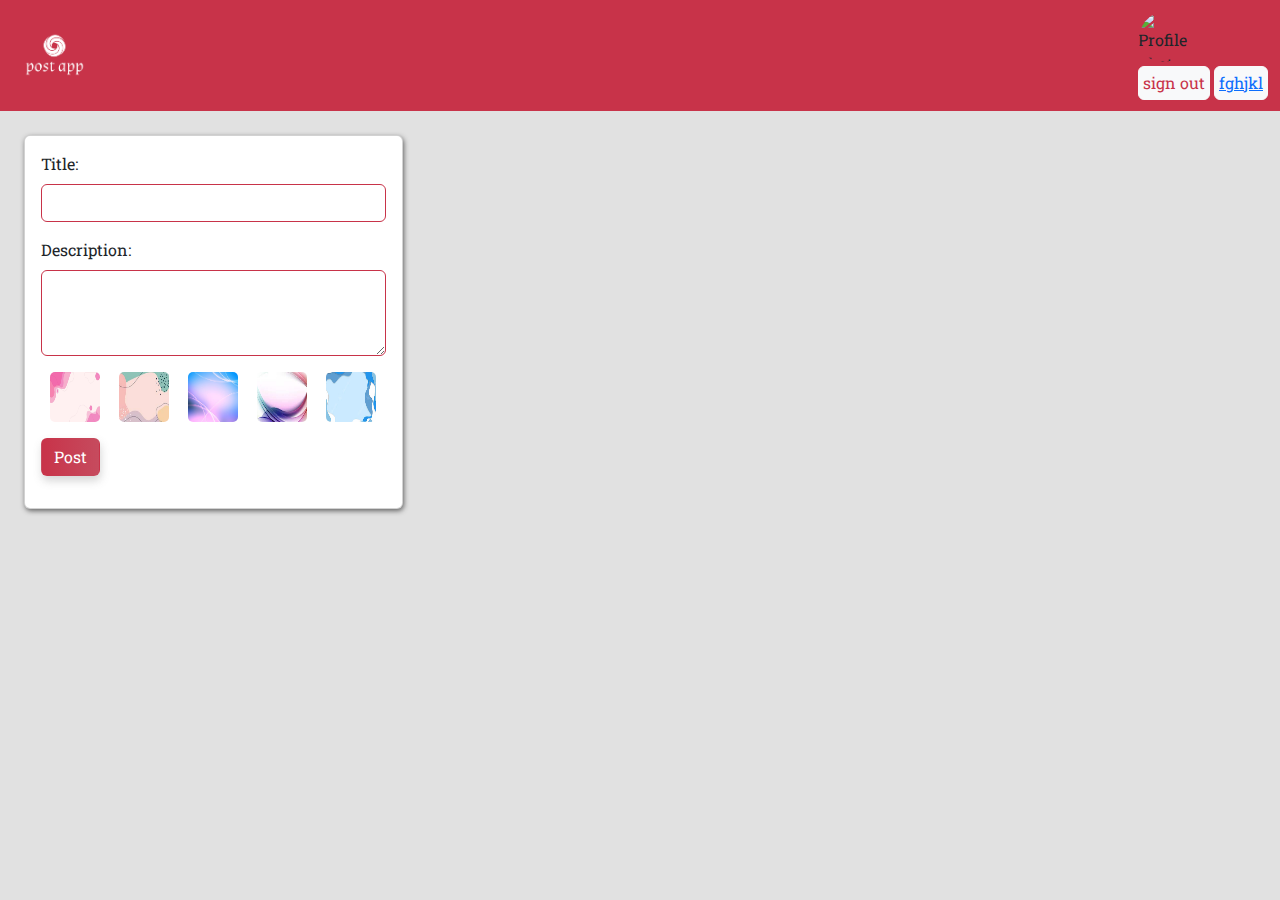
==== dashboard/index.html @ 8366a4fe "messege" ====
<!DOCTYPE html>
<html lang="en">

<head>
    <meta charset="UTF-8">
    <meta name="viewport" content="width=device-width, initial-scale=1.0">
    <title>Post App</title>
    <link rel="shortcut icon" href="image/logo-no-background.png" type="image/x-icon">
    <link href="https://cdn.jsdelivr.net/npm/bootstrap@5.3.3/dist/css/bootstrap.min.css" rel="stylesheet"
        integrity="sha384-QWTKZyjpPEjISv5WaRU9OFeRpok6YctnYmDr5pNlyT2bRjXh0JMhjY6hW+ALEwIH" crossorigin="anonymous">
    <link rel="stylesheet" href="style.css">
</head>

<body>
   
    <div id="postApp">
        <nav class="navbar bg-body-tertiary">
            <div class="container-fluid">
                <a class="navbar-brand" href="#">
                    <img class="logo" src="image/logo-color.png" alt="">
                </a>

                <div>
                    <div class="profile-photo">
                        <img src="https://upload.wikimedia.org/wikipedia/commons/thumb/2/2c/Default_pfp.svg/2048px-Default_pfp.svg.png"
                            id="profilePhotoImg" alt="Profile Photo" />
                        <input type="file" id="profilePhotoInput" accept="image/*" style="display: none" />
                    </div>
                    <button class="customBtn btn btn-light p-1 mt-1" id="sign_out">sign out</button>
                    <button class="customBtn btn btn-light p-1 mt-1" ><a href="/editForm.html">fghjkl</a></button>
                </div>
            </div>
        </nav>
        <div class="container-fluid">
            <div class="row">
                <div class="p-4 col-lg-4 col-md-6">
                    <div class="card p-3">
                        <div class="mb-3">
                            <label for="exampleFormControlInput1" class="form-label">Title:</label>
                            <input id="title" type="text" class="form-control" id="exampleFormControlInput1" />
                        </div>
                        <div class="mb-3">
                            <label for="exampleFormControlTextarea1" class="form-label">Description:</label>
                            <textarea id="description" class="form-control" id="exampleFormControlTextarea1"
                                rows="3"></textarea>

                            <div class="mt-3">
                                <div class="images d-flex">
                                    <img onclick="selectImg('image/1.jpg')" src="image/1.jpg" class="bg-img" alt="" />
                                    <img onclick="selectImg('image/2.jpeg')" src="image/2.jpeg" class="bg-img" alt="" />
                                    <img onclick="selectImg('image/3.jpg')" src="image/3.jpg" class="bg-img" alt="" />
                                    <img onclick="selectImg('image/4.jpeg')" src="image/4.jpeg" class="bg-img" alt="" />
                                    <img onclick="selectImg('image/5.jpeg')" src="image/5.jpeg" class="bg-img" alt="" />
                                </div>
                            </div>

                            <div class="mt-3">
                                <button onclick="post()" class="btn postBtn">Post</button>
                            </div>
                        </div>
                    </div>
                </div>

                <div id="post" class="p-4 col-lg-8 col-md-6"></div>
            </div>
        </div>
    </div>
    <!-- <a href="../index.html"></a> -->

    <script src="https://cdn.jsdelivr.net/npm/sweetalert2@11"></script>
    <script src="app.js"></script>
    <script type="module" src="/firebase.js"></script>
    <script type="module" src="/app1.js"></script>
</body>

</html>
---- dashboard/style.css ----
#signUpFormContainer {
    margin: 0 auto !important;
    margin-top: 50px !important;
}

body {
    background-color: #e1e1e1;
}

.text {
    color: #c83349 !important;
}

.bg-color {
    background-color: #c83349 !important;
}

.hidden {
    display: none;
}

@font-face {
    font-family: "RobotoSlab";
    src: url('./fonts/RobotoSlab-VariableFont_wght.ttf');
}

* {
    font-family: RobotoSlab;
}

.logo {
    width: 85px;
}

.navbar {
    background-color: #c83349 !important;
}

.navbar-brand {
    color: #f9d5e5;
}

.navbar-brand:hover {
    color: #f9d5e5;
}

.profile-photo {
    width: 50px;
    height: 50px;
    border-radius: 50%;
    overflow: hidden;
    cursor: pointer;
    /* Add a pointer cursor to indicate it's clickable */
}

.profile-photo img {
    width: 100%;
    height: 100%;
    object-fit: cover;
    border-radius: 50%;
}

.postBtn,
.editBtn {
    background: linear-gradient(-90deg, #c64b5e, #c83349);
    box-shadow: 1px 5px 9px rgba(211, 211, 211, .9);
    color: #fff;
}

.postBtn:hover,
.editBtn:hover {
    color: #ffffff;
    border: 2px solid #c83349;
}

.deleteBtn {
    background-color: #c83349;
    border: none;
}

.deleteBtn:hover {
    border: 2px solid #c83349;
}

.swal2-confirm {
    background-color: #c83349;
}

.images {
    justify-content: space-around;
}

.bg-img {
    height: 50px;
    width: 50px;
    border-radius: 5px;
}

.selectedImg {
    border: 2px solid #c83349;
}

.name-time {
    font-style: normal;
    font-weight: bold;

}

.time {
    font-size: 12px;
    color: #666;
}

.form-control,
#signUpFormContainer {
    border: 1px solid #c83349;
}

#signUpFormContainer {
    box-shadow: 5px 5px 10px #f9d5e5;
}

.form-control:focus {
    box-shadow: 10px 10px 15px #f9d5e5;
    border: 1px #c83349 solid;
}

#gridCheck {
    border: 1px solid #c83349;
}

#gridCheck:checked {
    background-color: #c83349;
    box-shadow: none;
}

.imgEdit {
    width: 30px;
}

.editBtnImg {
    position: absolute;
    right: 0px;
}

.customBtn {
    color: #c83349 !important;
}

.card {
    box-shadow: 1px 2px 5px #666;
}




.button {
    font-family:'Open Sans';
    font-size: 16px;
    font-weight:400;
    display:inline-block;
    color:#FFF;
    border-radius: .25em;
    text-shadow: -1px -1px 0px rgba(0,0,0,0.4);
  }
  
  .primary {
    line-height:40px;
    transition:ease-in-out .2s;
    padding: 0 16px;
  }
  
  .primary:hover, .condensed:hover, .touch:hover {
    transform:scale(1.02);
    box-shadow:2px 2px 5px rgba(0,0,0,0.20), inset 0 0 0 99999px rgba(0,0,0,0.2);
  }

.condensed {
    transition:ease-in-out .2s;
    line-height:24px;
    padding: 0 8px;
    box-shadow: 1px 1px 1px rgba(0,0,0,0.25);
  }
  
  .touch {
    transition:ease-in-out .2s;
    line-height:40px;
    width:40px;
    padding: 0px;
    text-align: center;
  }
  
  .inlineIcon {}
  
  .edit:before, .save:before, .new:before, .cancel:before, .delete:before {
    font-family: FontAwesome;
    display: inline-block;
    font-size:1rem;
    padding-right:12px;
    background:none;
    color:#FFF;
  }
  
  .condensed.edit:before, .condensed.save:before, .condensed.new:before, .condensed.cancel:before, .condensed.delete:before {
     content:none;
  }
  
  .touch.edit:before, .touch.save:before, .touch.new:before, .touch.cancel:before, .touch.delete:before {
    width:100%;
    text-align:center;
    font-size:1.25rem;
  }
  
  .inlineIcon.edit, .inlineIcon.save, .inlineIcon.new, .inlineIcon.cancel, .inlineIcon.delete {
    background: transparent;
  }
  
  .inlineIcon.edit:before, .inlineIcon.save:before, .inlineIcon.new:before, .inlineIcon.cancel:before, .inlineIcon.delete:before {
    line-height:32px;
    font-size:32px;
    padding:4px 0px;
  }
  
  .edit {
    background: #3498db;
    
    &:before {
      content: "\f040";
    }
  }
  
  .inlineIcon.edit:before {
      color: #3498db;
  }
  
  .save {
    background: #8e44ad;
    
    &:before {
      content: "\f0c7";
    }
  }
  
  .inlineIcon.save:before {
      color: #8e44ad;
  }
  
  .new {
    background: #2ecc71;
    
    &:before {
      content: "\f067";
    }
  }
  
  .inlineIcon.new:before {
      color: #2ecc71;
  }
  
  .cancel {
    background: #555555;
    
    &:before {
      content: "\f05e";
    }
  }
  
  .inlineIcon.cancel:before {
      color: #555555;
  }
  
  .delete {
    background: #c0392b;
    
    &:before {
      content: "\f1f8";
    }
  }
  
  .inlineIcon.delete:before {
      color: #c0392b;
  }
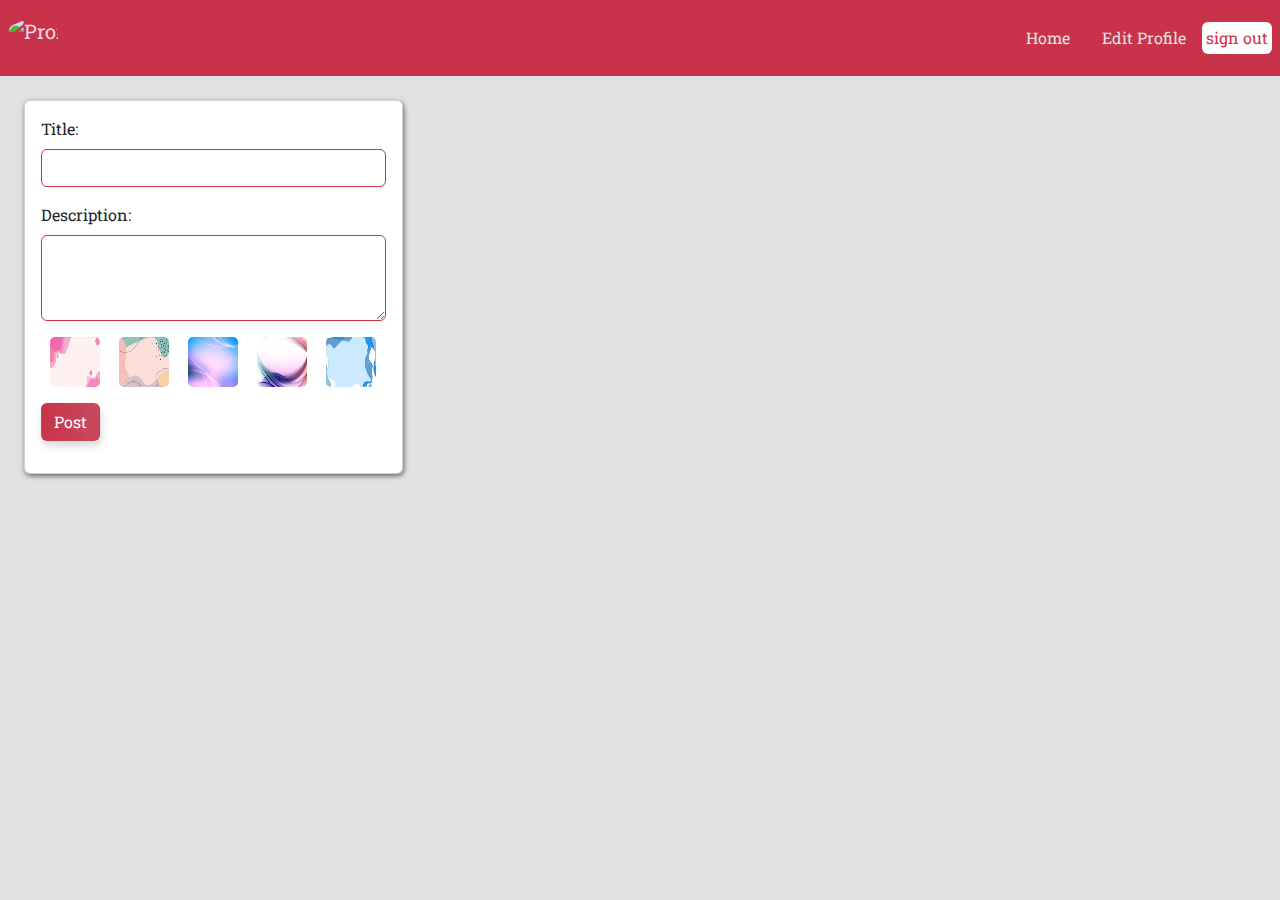
==== commit 5041f313: "messege" ====
--- a/dashboard/index.html
+++ b/dashboard/index.html
@@ -12,26 +12,29 @@
 </head>
 
 <body>
-   
+
     <div id="postApp">
-        <nav class="navbar bg-body-tertiary">
-            <div class="container-fluid">
-                <a class="navbar-brand" href="#">
-                    <img class="logo" src="image/logo-color.png" alt="">
-                </a>
+        <nav class="navbar  p-2">
+            <div class="navbar-brand profile-photo">
+                <img src="https://upload.wikimedia.org/wikipedia/commons/thumb/2/2c/Default_pfp.svg/2048px-Default_pfp.svg.png"
+                    id="profilePhotoImg" alt="Profile Photo" />
+                <input type="file" id="profilePhotoInput" accept="image/*" style="display: none" />
+                <p id="userName"></p>
+            </div>
+            <ul class="nav">
+                <li class="nav-item">
+                    <a class="nav-link active" aria-current="page" href="">Home</a>
+                </li>
+                <li class="nav-item">
+                    <a class="nav-link" href="/editForm.html">Edit Profile</a>
+                </li>
+                <li class="nav-item">
+                    <button class="nav-link customBtn btn btn-light p-1 mt-1" id="sign_out">sign out</button>
+                </li>
+            </ul>
+        </nav>
 
-                <div>
-                    <div class="profile-photo">
-                        <img src="https://upload.wikimedia.org/wikipedia/commons/thumb/2/2c/Default_pfp.svg/2048px-Default_pfp.svg.png"
-                            id="profilePhotoImg" alt="Profile Photo" />
-                        <input type="file" id="profilePhotoInput" accept="image/*" style="display: none" />
-                    </div>
-                    <button class="customBtn btn btn-light p-1 mt-1" id="sign_out">sign out</button>
-                    <button class="customBtn btn btn-light p-1 mt-1" ><a href="/editForm.html">fghjkl</a></button>
-                </div>
-            </div>
-        </nav>
-        <div class="container-fluid">
+        <div class="container-fluid" id="Home">
             <div class="row">
                 <div class="p-4 col-lg-4 col-md-6">
                     <div class="card p-3">
@@ -73,4 +76,4 @@
     <script type="module" src="/app1.js"></script>
 </body>
 
-</html> +</html>--- a/dashboard/style.css
+++ b/dashboard/style.css
@@ -18,6 +18,9 @@
 .hidden {
     display: none;
 }
+.d-flex{
+    display: flex;
+}
 
 @font-face {
     font-family: "RobotoSlab";
@@ -28,10 +31,6 @@
     font-family: RobotoSlab;
 }
 
-.logo {
-    width: 85px;
-}
-
 .navbar {
     background-color: #c83349 !important;
 }
@@ -40,13 +39,9 @@
     color: #f9d5e5;
 }
 
-.navbar-brand:hover {
-    color: #f9d5e5;
-}
-
 .profile-photo {
     width: 50px;
-    height: 50px;
+    height: 60px;
     border-radius: 50%;
     overflow: hidden;
     cursor: pointer;
@@ -144,6 +139,7 @@
 }
 
 .customBtn {
+    background-color: #fff;
     color: #c83349 !important;
 }
 
@@ -151,10 +147,16 @@
     box-shadow: 1px 2px 5px #666;
 }
 
-
-
-
-.button {
+.nav-link{
+color: #e1e1e1;
+}
+.nav-link:hover{
+color: #e1e1e1;
+font-weight: bolder;
+}
+
+
+/* .button {
     font-family:'Open Sans';
     font-size: 16px;
     font-weight:400;
@@ -279,4 +281,4 @@
   
   .inlineIcon.delete:before {
       color: #c0392b;
-  }+  } */